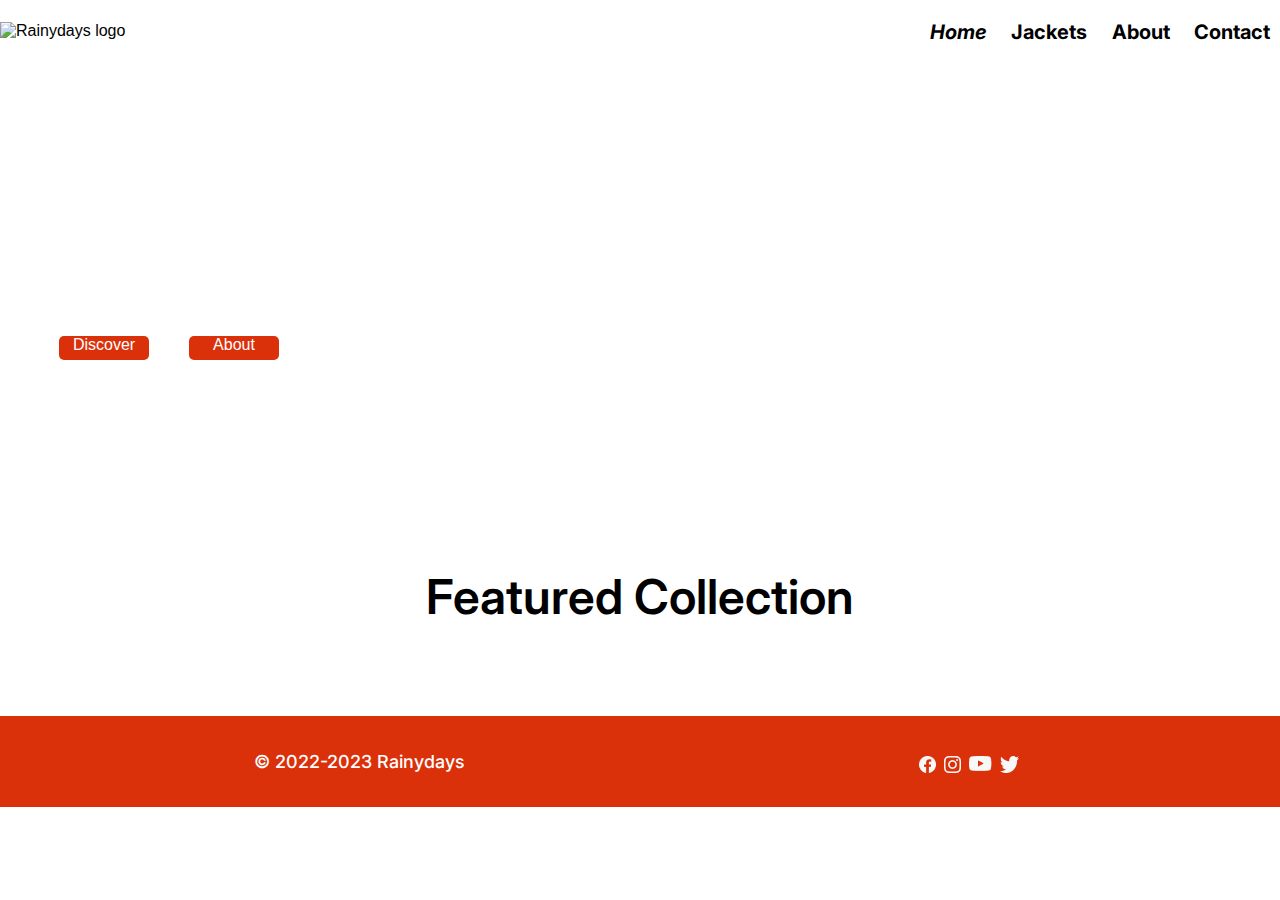
==== index.html @ de35c0a1 "edits" ====
<!DOCTYPE html>
<html lang="en">
<head>
    <meta charset="UTF-8">
    <meta http-equiv="X-UA-Compatible" content="IE=edge">
    <meta name="viewport" content="width=device-width, initial-scale=1.0">
    <meta name="description" content="Home page of rainydays">
    <link rel="stylesheet" href="style.css">
    <link rel="stylesheet" href="desktop.css">
    <link rel="preconnect" href="https://fonts.googleapis.com">
    <link href="https://fonts.googleapis.com/css2?family=Inter:wght@400;700&display=swap" rel="stylesheet">
    <script src="https://kit.fontawesome.com/12c76f5aa4.js" crossorigin="anonymous"></script>
    <title>Home | Rainydays</title>
    <script src="index.js" defer></script>
    <!-- Hotjar Tracking Code for https://phenomenal-dango-32c282.netlify.app/index.html -->
<script>
    (function(h,o,t,j,a,r){
        h.hj=h.hj||function(){(h.hj.q=h.hj.q||[]).push(arguments)};
        h._hjSettings={hjid:3482268,hjsv:6};
        a=o.getElementsByTagName('head')[0];
        r=o.createElement('script');r.async=1;
        r.src=t+h._hjSettings.hjid+j+h._hjSettings.hjsv;
        a.appendChild(r);
    })(window,document,'https://static.hotjar.com/c/hotjar-','.js?sv=');
</script>
</head>
<body>
    <header id="main-header">
        <nav class="desktop">
            <div class="logo-nav-container">
                <a href="index.html"><img src="../images/rainyyy1.png" alt="Rainydays logo"></a>
            </div>
            <div class="menu">
                <ul>
                    <li><a href="../index.html"><em>Home</em></a></li>
                    <li><a href="../Jackets.html">Jackets</a></li>
                    <li><a href="../About.html">About</a></li>
                    <li><a href="../Contact.html">Contact</a></li>
                </ul>
            </div>
        </nav>
        <a href="../index.html"><img src="../images/rainyyy1.png" alt="Rainydays logo" class="logo1"></a>
        <nav id="main-nav">
            <input id="hamburger" type="checkbox">
            <label for="hamburger" class="hamburger"><i class="fa-solid fa-bars"></i></label>
            <ul id="main-list" class="hidden">
                <li><a href="../index.html"><em>Home</em></a></li>
                <li><a href="../Jackets.html">Jackets</a></li>
                <li><a href="../Checkout.html">Cart</a></li>
                <li><a href="../About.html">About</a></li>
                <li><a href="../Contact.html">Contact</a></li>
            </ul>  
        </nav>
    </header>
    <main>
        <section class="showcase">
            <div class="push1">
                <div class="push2"></div>
                <h1>Pushing The Comfort Zone</h1>
                <p>Whatever your preferred outdoor activities are—hiking, fishing, camping, cycling, rock climbing,  or simply a walk,
                rainydays has you covered. No matter the weather, you'll be able to experience the outdoors with the help of our high quality jackets.</p>
                <div class="cta-buttons">
                <div class="push1_button">
                <a href="Jackets.html">Discover</a>
                </div>                <div class="push2_button">
                <a href="About.html">About</a>
                </div>
                </div>
                </div>
            </div>
            <section class="showcase">
            </section>
            <section class="featured-collection">
                <div class="title">
                    <h2>Featured Collection</h2>
                    </div>
                    <div class="spinner spinner-hidden"></div>
                    <div class="grid-container">
                        
                    </div>
                </section> 
        </section>      
    </main>
    <footer class="desktop-footer-sticky">
        <div class="footer-wrapper">
            <p>© 2022-2023 Rainydays</p>
            <div class="icons">
                <a href="https://www.facebook.com/"><img src="./Images/face.png" alt="facebook logo"></a>
                <a href="https://www.instagram.com/"><img src="./Images/insta.png" alt="instagram logo"></a>
                <a href="https://www.youtube.com/"><img src="./Images/youtube.png" alt="youtube logo"></a>
                <a href="https://www.twitter.com/"><img src="./Images/twitter.png" alt="twitter logo"></a>
            </div>
        </div>
    </footer>
---- style.css ----
/*Font(s), Colors, Weight*/
@font-face {
    font-family: 'Inter';
    src: url('https://fonts.googleapis.com/css2?family=Inter&display=swap') 
    format('truetype');
}
 
* {
    padding: 0px;
    margin: 0px;
    text-decoration: none;
    list-style: none;
    box-sizing: border-box;
    font-family: 'Inter', sans-serif;
}
 
 
 
body {
    background-color: #ffffff;
    position: relative;
}
 
/*Header*/
 
header {
    width: 100%;
    height: 62px;
    display: flex;
    justify-content: space-between;
}
 
.logo1 {
    margin-top: 10px;
    margin-left: 20px;
}

.shopping-list {
    margin-top: 10px;
    margin-left: 100px;
    max-height: 40%;
    max-width: 40%;
    display: flex;
    justify-content: center;

}
 
header a {
    color: black;
}
 
 
img {
    max-width: 100%;
    width: auto;
    height: auto;
}
 
.nav-bar {
    float: right;
}
 
.hidden, #hamburger {
    display: none
}
#hamburger:checked ~ #main-list {
    display: block;
}
 
#main-list {
    position: absolute;
    margin: 30px 0px; 
}
 
#main-list li {
    font-size: 21px;
    font-weight: 700;
    margin: 30px 10px;  
    margin-left: 30px;
    padding: 4px;

}
 
 
#main-nav a {
    margin-left: 7px;
    display: flex;
    justify-content: space-between;
    width: 200px;
    
}
 
/* Main */
.push1 {
    background-image: url('./images/background12.jpg');
    background-size: cover;
    background-repeat: no-repeat;
    height: 455px;
    max-width: 1300px;
    margin: auto;
    background-position-x: right;
    background-position-y: bottom;
}
 
 
.push1 h1 {
    color: white;
    font-size: 24px;
    margin-top: 100px;
    margin-left: 60px;
    margin-bottom: 15px;
 
}
 
.push1 p {
    color: white;
    font-size: 14px;
    margin-left: 60px;
    text-align: left;
}
 
.push1 a {
    color: white;
}
 
.push2 {
    display: flex;
    justify-content: space-around;
}

.cta-buttons {
    width: 300px;
    height: 200px;
    display: flex;
    justify-content: space-around;
    margin-left: 39px;
    margin-top: 20px;
}

.push2_button {
    background-color: #DA310B;
    color: white;
    border-radius: 5px;
    width: 90px;
    height: 24px;
    cursor: pointer;
    text-decoration: none;
    text-align: center;
    margin-right: 40px;
    
}
 
.push1_button {
    border: none;
    width: 90px;
    height: 24px;
    background-color: #DA310B;
    color: white;
    border-radius: 5px;
    cursor: pointer;
    text-decoration: none;
    text-align: center;
}
/* Featured Collection */
 
.title {
    margin: auto;
    font-size: 19px;
    text-align: center;
    margin-top: 20px;
    margin-bottom: 20px;
}

.jackethome-img {
    max-height: 200px;
}

 
 
 
@media (min-width: 1px) and (max-width: 767px) {
    
    
    
    #main-list {
        position: fixed;
        top: 0;
        left: 0;
        right: 0;
        bottom: 0;
        font-size: 24px;
        margin: 0px 0px; 
        background-color: #F8F8F8;
        background-image: url('./images/ww.png');
        background-size: 150px;
        background-repeat: no-repeat;
        background-position: right;
        overflow: hidden;
        overflow-x: hidden;
    }
    
    label.hamburger {
      position: absolute;
      top: 2px;
      right: 10px;
      width: 50px;
      height: 50px;
      display: flex;
      justify-content: center;
      align-items: center;
      z-index: 1;
    }
        
    label.hamburger {
    background-image: url('hamburger-icon.png');
    background-repeat: no-repeat;
    background-position: center;
    cursor: pointer;
    }
 
    .desktop {
        display: none;
    }
 
    .grid-container {
        display: grid;
        grid-template-columns: repeat(3, 1fr);
        grid-gap: 20px;
        margin-bottom: 40px; 
 
    }
}
 
.jacket-box, p {
    align-items: center;
    text-align: center;
    font-weight: 500;
}
 
/* List of Jackets */
 
.container {
    margin: auto;
}
 
.container h2 {
    font-weight: 700;
    margin-bottom: 7px;
    font-size: 18px;
    margin-top: 12px;
    float: left;
 
}
 
.container p {
    font-weight: 600;
    font-size: 18px;
    font-style: bold;
    margin-top: 10px;
}
 
.jacket-img {
    /* background-color: rgba(154, 154, 154, 0.34); */
    width: 310px;
    height: 208px;
    display: flex;
    justify-content: center;
    margin: auto;
    margin-top: 20px;
}
 
 
.img1 {
    width: 171px;
    height: 208px;
    margin: auto;
    display: flex;
    align-items: center;
}
 
.jacket1-p p {
    width: 310px;
    display: flex;
    justify-content: left;
 
}
 
.jacket1-p  {
    width: 310px;
    margin-bottom: 40px;
    margin: auto;
    margin-bottom: 40px;
}
 
.cart  {
    width: 111px;
    height: 28px;
    background-color: #DA310B;
    border-radius: 5px;
    border-radius: none;
    border-style: none;
    cursor: pointer;
    float: right;
    text-align: center;
}

.cart:active {
    background-color: #259D1B;
}

.cart a { 
    color: white;
    font-style: normal;
    font-weight: 400;
    font-size: 12px;
    text-align: center;
}
 
.sizes-box {
    width: 111px;
    border-radius: 5px;
    margin-top: 5px;
    float: right;
}
 
.h2btn {
    max-width: 150px;
    margin: auto;
    
}
 
.cart {
    margin-top: 10px;
    float: right;
}

.btns {
    display: flex;
    flex-direction: column;
}

.content-c {
    margin-right: 100px
}
 
 
/* Footer */
.footer-wrapper {
    background-color: #DA310B;
    color: white;
    padding: 30px;
    display: flex;
    justify-content: space-between;
    margin: auto;
    margin-top: 0px;
}
 
.icons {
    display: inline-block;
    width: 115px;
    display: flex;
    justify-content: space-evenly;
    margin-top: 10px;
    margin-left: auto;
    margin-right: auto;
}
 
.footer-wrapper p{
    margin: auto;
    color: white;
    font-size: 18px;
}

.fa-brands {
    color: white;
    font-size: 18px;
    float: right;
    margin-bottom: 2px;
}

.desktop-full-body-height {
    min-height: 100vh;
    display: flex;
    flex-direction: column;
}

.desktop-footer-sticky {
    margin-top: auto;
}
 
/* Product styling */
 
.jacket-container {
    height: 276px;
    width: 330px;
    margin: auto;
    margin-top: 50px;
}
 
.jacket-container img {
    width: 190px;
    height: 250px;
    margin-top: 10px;
    margin-left: 65px;
}
 
.product-title {
    width: 330px;
    margin: auto;
    font-style: normal;
    font-weight: 700;
    font-size: 14px;
    margin-top: 9px;
}
 
.add-price-wrapper {
    width: 330px;
    margin: auto;
    display: flex;
    justify-content: left;
    margin-top: 9px;
    display: inline;
}
 
.cart-product {
    width: 111px;
    height: 28px;
    background-color: #DA310B;
    border-radius: 5px;
    border-radius: none;
    border-style: none;
    cursor: pointer;
    text-align: center;
}

.cart-product a{
    margin-top: 20px;
    color: white;
    font-style: normal;
    font-weight: 400;
    font-size: 12px;
}
 
.desc-wrapper p  {
    width: 330px;
    margin: auto;
    text-align: left;
    font-style: normal;
    font-weight: 600;
    font-size: 18px;
    margin-top: 14px;
}
 
.p-wrapper p {
    width: 330px;
    margin: auto;
    text-align: left;
    font-style: normal;
    font-weight: 500;
    font-size: 16px;
    margin-top: 15px;
}
 
 
.fa-sharp {
    font-size: 30px;
    margin-left: 30px;
    text-decoration: none;
    color: black;
}
/* Shopping Cart */
.cart-wrapper {
    width: 330px;
    height: 267px;
    margin: auto;
}
 
.cart-wrapper h1 {
    font-weight: 700;
    font-size: 18px;
    margin: 10px 0px;
    margin-left: 20px;
    margin-right: 81px;
}


 
.cart-wrapper p {
    font-weight: 700;
    font-size: 12px;
    text-align: right;
    margin-left: 10px;
    
}
 
.frame {
    background-color: rgba(154, 154, 154, 0.34);
    width: 75px;
    height: 56px;
    display: flex;
    align-items: center;
    justify-content: center;
    margin-left: 10px;
}
 
.frames {
    width: 317px;
    height: 56px;
    display: flex;
    align-items: center;
    margin-top: 12px;
 
}
 
.jacket-cart {
    max-width:100%;
    max-height:100%;
 
}
 
.date-wrapper {
    width: 330px;
    height: 68px;
    margin: auto;
    margin-top: 20px;
    text-align: left;
}
 
.date-wrapper h1{
    font-size: 18px;
    margin-left: 20px;
    margin-top: 7px;
}
 
.date-wrapper p {
    text-align: left;
    margin-left: 20px;
    margin-top: 6px;
    font-weight: 500;
}
 
.checkout-wrapper {
    width: 330px;
    height: 455px;
    margin: auto;
    margin-top: 0px;
}

.checkout-wrapper h1 {
    margin-left: 22px;
    margin-bottom: 30px;
    margin-top: 20px;
    
}

.product-price {
    width: 178px;
    display: flex;
    justify-content: space-between;
    margin-left: 22px;
}

.shipping-price {
    width: 178px;
    display: flex;
    justify-content: space-between;
    margin-left: 22px;
    margin-top: 12px;
}

.line {
    margin: 12px 15px;
    border-bottom: 1px solid black;
    display: block;
    width: 233px;
    
}

.total-price {
    width: 178px;
    display: flex;
    justify-content: space-between;
    margin-top: 12px;
    margin-left: 22px;
}

.total-price p {
    font-weight: 700;
}

#creditdebit {
    margin-top: 64px;
    margin-left: 20px;
}

#paypalvipps {
    margin-top: 20px;
    margin-left: 20px;
}

.cards {
    margin-top: 10px;
    margin-left: 22px;
}

.cards1 {
    margin-top: 10px;
    margin-left: 22px;
}

.checkout-btn {
    background-color: #DA310B;
    width: 199px;
    height: 43px;
    border-radius: 15px;
    border: none;
    margin-left: 20px;
    margin-top: 20px;
    padding-top: 10px;
    text-align: center;
}

.checkout-btn a {
    color: white;
}
/* About */
.showcase3 {
    text-align: center;
}

.showcase3 .img-container  {
    background-image: url("images/image\ 7.png");
    background-position: center;
    min-height: 400px;
    width: 100%;
}

.showcase3-h1 {
    color: white;
    font-size: 28px;
    bottom: 0;
    padding-top: 350px; 
    width: 100%;
}

.story_box {
    margin-top: 60px;
    text-align: center;
    margin-bottom: 90px;
}

.story_box h1 {
    font-size: 34px;
    margin-bottom: 30px;
}

.story_box p {
    font-weight: bold;
    max-width: 95%;
    font-size: 12px;
    margin-left: auto;
    margin-right: auto;
}

/* Contact Page */
.contact-hero {
    background-color: #DA310B;
    color: white;
    display: flex;
    justify-content: space-between;
    align-items: center;
    max-height: 100%;
    max-width: 100%;

    
}

.contact-text {
    padding-top: 55px;
    padding-bottom: 35px;
    padding-left: .5em;
    margin: 5px;
}

.contact-image-container {
    background-image: url('/images/contact.png');
    background-repeat: no-repeat;
    width: 398px;
    height: 507px;
    
}
.contact-text p {
    text-align: left;
}

.contact-text h1 {
    font-size: 35px;
    margin-bottom: 15px;
}

.contact-text h2 {
    font-size: 20px;
    margin-top: 15px;
    margin-bottom: 10px;
}

.contact-info {
    margin-bottom: 10px;
}

.contact-form {
    text-align: center;
    margin-top: 50px;
    margin-bottom: 80px;
    padding: 10px;
}

.contact-form h1 {
    margin-bottom: 15px;
}

.contact-form input[type=text],
.contact-form textarea {
    background-color: #9C9B9B;
    color: white;
    margin-bottom: 10px;
    width: 100%;
    padding: 12px 20px;
    margin: 8px 0;
    display: inline-block;
    border: none;
    border-radius: 8px;
    box-sizing: border-box;
}

.contact-form input[type=text]::placeholder,
.contact-form textarea::placeholder {
    color: white;
    font-weight: bold;
}

.contact-form textarea {
    height: 150px;
}

.contact-form input.default-button{
    width: 100%;
    padding-top: 10px;
    padding-bottom: 10px;
}

.contact-submit-button {
    border: none;
    width: 248px;
    height: 40px;
    background-color: #DA310B;
    color: white;
    border-radius: 5px;
    float: left;
    font-size: 20px;
}

/* Checkout success */
.checkout-success-section {
    width: 90%;
    margin-bottom: 250px;
    margin-left: auto;
    margin-right: auto;
  }

  .checkout-success-thank-you {
    text-align: center;
}

.checkout-success-order-id {
    background-color: #BFBFBE;
    padding: 20px 30px 20px 30px;
    border-radius: 15px;
    margin-top: 10px;
    margin-bottom: 40px;
    max-width: 500px;
    margin-left: auto;
    margin-right: auto;
}

.checkout-success-text {
    margin-top: 15px;
    margin-bottom: 15px;
}

.checkout-success-order-summary {
    display: grid;
    grid-template-columns: repeat(2, 1fr);
    row-gap: 20px;
    justify-content: center;
}

.checkout-success-order-summary p, .checkout-success-item p:first-child {
    text-align: left;
    font-size: 13px;
}

.checkout-success-item:first-child {
  grid-column: 1 / -1;
}

.checkout-success-item p:nth-child(2) {
    margin-top: 5px;
}

.checkout-success-item .frame {
    margin-left: 0;
}

.frames p.cart-text {
    margin-left: 5px;
}

.checkout-success-grand-total {
    margin-top: 25px;
    margin-bottom: 65px;
    display: flex;
}

.checkout-success-grand-total p {
    font-weight: bold;
    font-style: italic;
}

.checkout-success-grand-total p:nth-child(2) {
    text-indent: 2.5em;
    margin-top: 0;
}

.checkout-success-continue-btn {
    border: none;
    background-color: #DA310B;
    color: white;
    border-radius: 5px;
    padding: 10px 20px 10px 20px;
    font-size: 18px;
}

.contact-form {
    display: flex;
    flex-direction: column;
    align-items: center;
  }
  .double-input {
    display: flex;
    justify-content: space-between;
    width: 100%;
    margin-bottom: 1rem;
  }
  .double-input label,
  .contact-form label {
    width: 45%;
    text-align: right;
    padding-right: 1rem;
  }
  .double-input input,
  .contact-form textarea {
    width: 50%;
  }
  @media only screen and (max-width: 3000px) {
    .double-input {
      flex-direction: column;
    }
    .double-input label,
    .contact-form label {
      width: 100%;
      text-align: left;
      padding: 0;
      margin-bottom: 0.5rem;
    }
    .double-input input,
    .contact-form textarea {
      width: 100%;
    }
  }

  .contact-form label {
    float: left;
  }
---- desktop.css ----
.spinner {
    border: 16px solid #f3f3f3;
    border-top: 16px solid #3498db;
    border-radius: 50%;
    width: 120px;
    height: 120px;
    animation: spin 2s linear infinite;
    margin: auto;
    display: none;
    
  }
  
  .spinner-visible {
    display: block;
  }
  
  @keyframes spin {
    0% { transform: rotate(0deg); }
    100% { transform: rotate(360deg); }
  }

@media (min-width: 768px) {
    .desktop-full-body-height {
        min-height: 100vh;
        display: flex;
        flex-direction: column;
    }
    
    
    .desktop-footer-sticky {
        margin-top: auto;
    }
    
    .logo-nav-container {
        margin-top: auto;
        margin-bottom: auto;
    }

    .hidden-on-mobile {
        display: inherit;
    }

    .shopping-list {
        display: none;
    }

    #main-nav {
        display: none;
    }

    body {
        max-width: 1300px;
        margin-left: auto;
        margin-right: auto;
        max-height: 100%;
    }

    .logo1 {
        display: none;
        margin-top: 10px;
        margin-left: 20px;
    }

     .fa-solid, .fas, .hamburger {
        display: none;
    }

    .desktop {
        width: 100%;
        height: 62px;
        display: flex;
        justify-content: space-between;
    }

    .contact-image-container {
        width: 385px;
        height: 507px;
      }

    .menu li {
        display: inline-block;
        padding: 20px 10px;
        font-weight: 700;
        font-size: 20px;
    }

    /* Home */
    .push1 h1,
    .title h2 {
        font-size: 48px;
        font-weight: 600;
    }
    
    .push1 p {
        max-width: 574px;
        font-size: 16px;
    }

    .title h2 {
        margin: 50px 0 50px 0;
    }

    .jacket-box h3 {
        font-size: 28px;
        font-weight: 500;
    }
    
    .grid-container {
        display: grid;
        grid-template-columns: repeat(3, 1fr); 
        grid-gap: 30px;
        margin-bottom: 40px;
    }

    /* Jackets */
    .container {
        margin: inherit;
        display: grid;
        grid-template-columns: repeat(2, 1fr);
    }

    .jacket-text {
        display: inline;
        text-align: left;
    }

    /* About */
    .showcase3 .img-container {
        min-height: 444px;
    }

    .showcase3-h1 {
        font-size: 60px;
    }

    .story_box br {
        display: none;
    }

    .story_box h1 {
        font-size: 48px;
    }

    .story_box p {
        max-width: 769px;
        font-size: 20px;
        text-align: left;
    }

    /* Product stylng */
    .product-title, .add-price-wrapper, .desc-wrapper p, .p-wrapper p {
        width: 100%;
    }

    .fa-sharp {
        font-size: 30px;
        margin-left: 30px;
        text-decoration: none;
        color: black;
    }

    .jacket-product {
        margin-top: 45px;
        display: grid;
        grid-template-columns: auto auto;
        column-gap: 50px;
        justify-content: center;
    }

    .jacket-body {
        height: 100%;
        width: 100%;
    }

    .jacket-container {
        width: 640px;
        height: 472px;
        text-align: center;
        margin: 0;
    }

    .jacket-container img {
        width: 260px;
        height: 100%;
        display: flex;
        justify-content: center;
    }

    .jacket-container, 
    .product-title {
        margin-top: 0;
    }

    .product-title h1, .add-price-wrapper h2 {
        font-size: 20px;
        text-align: left;
        margin-bottom: 10px
    }

    .desc-wrapper p {
        margin-top: 30px;
        margin-bottom: 15px;
        font-size: 18px;
        font-style: bold;
    }

    .p-wrapper p {
        font-size: 16px;
    }

    .add-price-wrapper {
        margin-top: 30px;
        display: grid;
        grid-template-rows: auto auto;
    }

    .add-price-wrapper button {
        order: 1;
    }

    /* Shopping cart */
    .checkout-section {
        display: grid;
        grid-template-columns: repeat(2, 1fr);
        grid-template-rows: 500px;
        margin-top: 90px;
        }

    .frames {
        width: inherit;
        height: inherit;
    }

    .cart-wrapper, .date-wrapper {
        width: 530px;
    }

    .cart-wrapper h1 {
        font-size: 24px;
    }

    .cart-wrapper p  {
        text-align: right;
        font-size: 16px;
        font-weight: bold;
    }

    .cart:focus {
        background-color: #259D1B;
    }

    .date-wrapper {
        margin-top: 80px;
        height: 106px;
    }

    .date-wrapper h1 {
        font-size: 24px;
    }

    /* Contact */
  .contact-text h1 {
    font-size: 50px;
    }

    .contact-text h2 {
    font-size: 25px;
  }

  .double-input {
    display: grid;
    grid-template-columns: auto auto;
    column-gap: 15px;
  }

  .contact-form {
    width: 700px;
    margin-left: auto;
    margin-right: auto;
  }

  .contact-form h1 {
    font-size: 32px;
  }

  .contact-form input.default-button {
    width: 35%;
    float: left;
  }

  .contact-form input[type=text],
  .contact-form textarea,
  .contact-form input.default-button {
    font-size: 16px;
  }

  .contact-form input[type=text]::placeholder {
    text-align: center; 
  }

  /* Checkout success */
  .checkout-success-thank-you h1 {
    font-size: 35px;
  }

  .checkout-success-order-summary {
    grid-template-columns: auto auto auto;
    column-gap: 50px;
    row-gap: 0;
    grid-template-rows: 110px 115px 100%;
}

  .checkout-success-item.mb-5{
    margin-bottom: 0;
  }

  .checkout-success-item p:first-child {
        font-size: 18px;
    }

    .checkout-success-grand-total p {
        font-size: 18px;
    }

  .checkout-success-item:first-child {
      order: 3;
      grid-column: inherit;
  }
  
  .checkout-success-item:nth-child(2){
    order: 1;
  }

  .checkout-success-item:nth-child(3){
    order: 2;
  }

  .checkout-success-item:nth-child(4){
    order: 5;
  }

  .checkout-success-item:nth-child(5){
    order: 6;
  }

  .checkout-success-grand-total {
    display: flex;
  }


}

@media (min-width: 1024px) {
    /* Jackets */
    .container {
        margin: inherit;
        display: grid;
        grid-template-columns: repeat(3, 1fr);
    }

    /* Product stylng */
    .jacket-product {
        column-gap: 75px;
    }
    .jacket-container {
        width: 500px;
        height: 372px;
    }

    .jacket-container img {
        width: 306px;
        height: 100%;
        margin: 0;
    }
}


@media (min-width: 1440px) {
    /* Jackets */
    .container {
        margin: inherit;
        display: grid;
    }

    /* Product stylng */
    .jacket-product {
        column-gap: 100px;
    }

    .jacket-container {
        width: 540px;
        height: 100%;
    }

    .jacket-container img {
        width: 336px;
        height: 100%;
        margin: 0;
    }

    /* Contact */
  .contact-hero {
    display: grid;
    grid-template-columns: auto auto;
  }

  .contact-text {
    margin-left: 10em;
    margin-top: 80px;
  }

  .contact-image-container {
    display: inherit;
    position: relative;
    justify-content: right;
  }

  
}
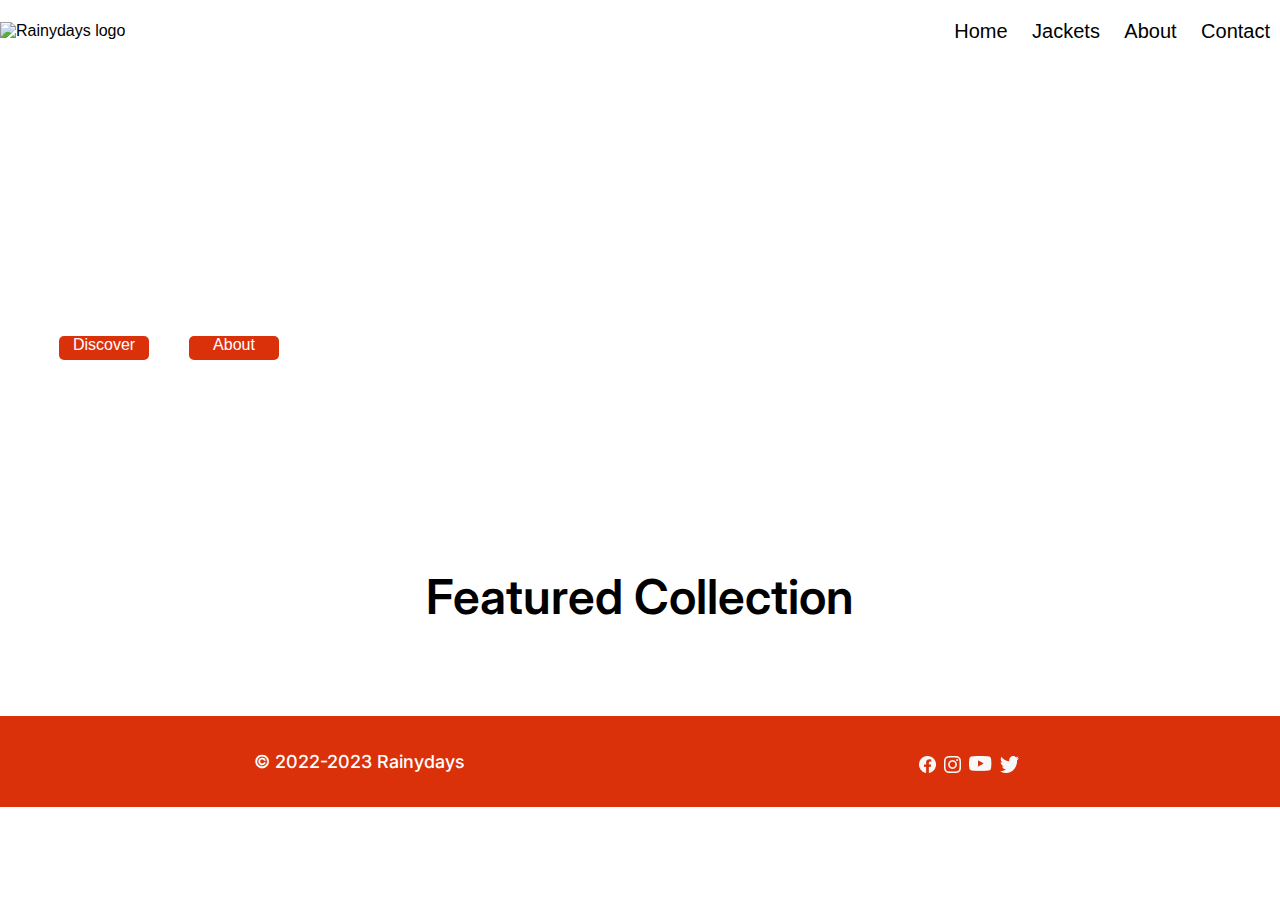
==== commit 064e6b1f: "edits" ====
--- a/index.html
+++ b/index.html
@@ -8,10 +8,12 @@
     <link rel="stylesheet" href="style.css">
     <link rel="stylesheet" href="desktop.css">
     <link rel="preconnect" href="https://fonts.googleapis.com">
+    <link rel="stylesheet" href="https://cdn.jsdelivr.net/npm/bootstrap-icons@1.10.2/font/bootstrap-icons.css" integrity="sha384-b6lVK+yci+bfDmaY1u0zE8YYJt0TZxLEAFyYSLHId4xoVvsrQu3INevFKo+Xir8e" crossorigin="anonymous">
     <link href="https://fonts.googleapis.com/css2?family=Inter:wght@400;700&display=swap" rel="stylesheet">
     <script src="https://kit.fontawesome.com/12c76f5aa4.js" crossorigin="anonymous"></script>
     <title>Home | Rainydays</title>
     <script src="index.js" defer></script>
+    <script src="toggle.js" defer></script>
     <!-- Hotjar Tracking Code for https://phenomenal-dango-32c282.netlify.app/index.html -->
 <script>
     (function(h,o,t,j,a,r){
@@ -25,21 +27,22 @@
 </script>
 </head>
 <body>
-    <header id="main-header">
+    <header class="main-header">
         <nav class="desktop">
             <div class="logo-nav-container">
-                <a href="index.html"><img src="../images/rainyyy1.png" alt="Rainydays logo"></a>
             </div>
             <div class="menu">
                 <ul>
-                    <li><a href="../index.html"><em>Home</em></a></li>
+                    <li><a href="../index.html">Home</a></li>
                     <li><a href="../Jackets.html">Jackets</a></li>
                     <li><a href="../About.html">About</a></li>
                     <li><a href="../Contact.html">Contact</a></li>
+                    <i class="bi bi-moon-stars-fill" id="toggleDark"></i>
                 </ul>
             </div>
         </nav>
         <a href="../index.html"><img src="../images/rainyyy1.png" alt="Rainydays logo" class="logo1"></a>
+        <i class="bi2" class="toggleDark1"></i>
         <nav id="main-nav">
             <input id="hamburger" type="checkbox">
             <label for="hamburger" class="hamburger"><i class="fa-solid fa-bars"></i></label>
--- a/style.css
+++ b/style.css
@@ -35,6 +35,33 @@
     margin-left: 20px;
 }
 
+.search {
+    background-color: white;
+    border: 1px solid black;
+    color: black;
+    border-radius: 13px;
+    height: 25px;
+    width: 250px;
+}
+
+.search::placeholder {
+    color: black;
+    padding-left: 10px;
+    font-size: 13px;
+}
+
+.search-wrapper{
+    display: flex;
+    justify-content: space-around;
+    margin-top: 15px;
+}
+
+.search-icon {
+    border: none;
+    font-size: 18px;
+    display: inline;
+}
+
 .shopping-list {
     margin-top: 10px;
     margin-left: 100px;
@@ -80,7 +107,6 @@
     padding: 4px;
 
 }
- 
  
 #main-nav a {
     margin-left: 7px;
@@ -216,6 +242,39 @@
     background-repeat: no-repeat;
     background-position: center;
     cursor: pointer;
+    color: black;
+    }
+
+    .search-wrapper1 {
+    display: flex;
+    justify-content: space-around;
+    margin-top: 15px;
+    }
+
+    .search-wrapper {
+        display: none;
+    }
+
+    .bi2 {
+        display: flex;
+        align-items: center;
+        font-size: 20px;
+        cursor: pointer;
+    }
+
+    .search1 {
+        background-color: white;
+        border: 1px solid black;
+        color: black;
+        border-radius: 13px;
+        height: 25px;
+        width: 140px;
+    }
+
+    .search1::placeholder {
+        color: black;
+        padding-left: 10px;
+        font-size: 13px;
     }
  
     .desktop {
@@ -882,5 +941,8 @@
   .contact-form label {
     float: left;
   }
+
   
-
+  
+  
+
--- a/desktop.css
+++ b/desktop.css
@@ -48,6 +48,15 @@
         display: none;
     }
 
+    .bi {
+        font-size: 20px;
+        cursor: pointer;
+    }
+
+    .bi2 {
+        display: none;
+    }
+
     body {
         max-width: 1300px;
         margin-left: auto;
@@ -61,7 +70,7 @@
         margin-left: 20px;
     }
 
-     .fa-solid, .fas, .hamburger {
+     .fa-bars, .fas, .hamburger {
         display: none;
     }
 
@@ -80,8 +89,11 @@
     .menu li {
         display: inline-block;
         padding: 20px 10px;
-        font-weight: 700;
         font-size: 20px;
+    }
+
+    .menu ul li a:hover {
+        border-bottom: 1px solid black;
     }
 
     /* Home */
@@ -346,7 +358,9 @@
   .checkout-success-grand-total {
     display: flex;
   }
-
+  .search-wrapper1 {
+    display: none;
+}
 
 }
 
@@ -372,7 +386,13 @@
         height: 100%;
         margin: 0;
     }
-}
+
+    .search-wrapper1 {
+        display: none;
+    }
+}
+
+
 
 
 @media (min-width: 1440px) {
@@ -415,6 +435,9 @@
     justify-content: right;
   }
 
-  
-}
-
+  .search-wrapper1 {
+    display: none;
+}
+}
+
+
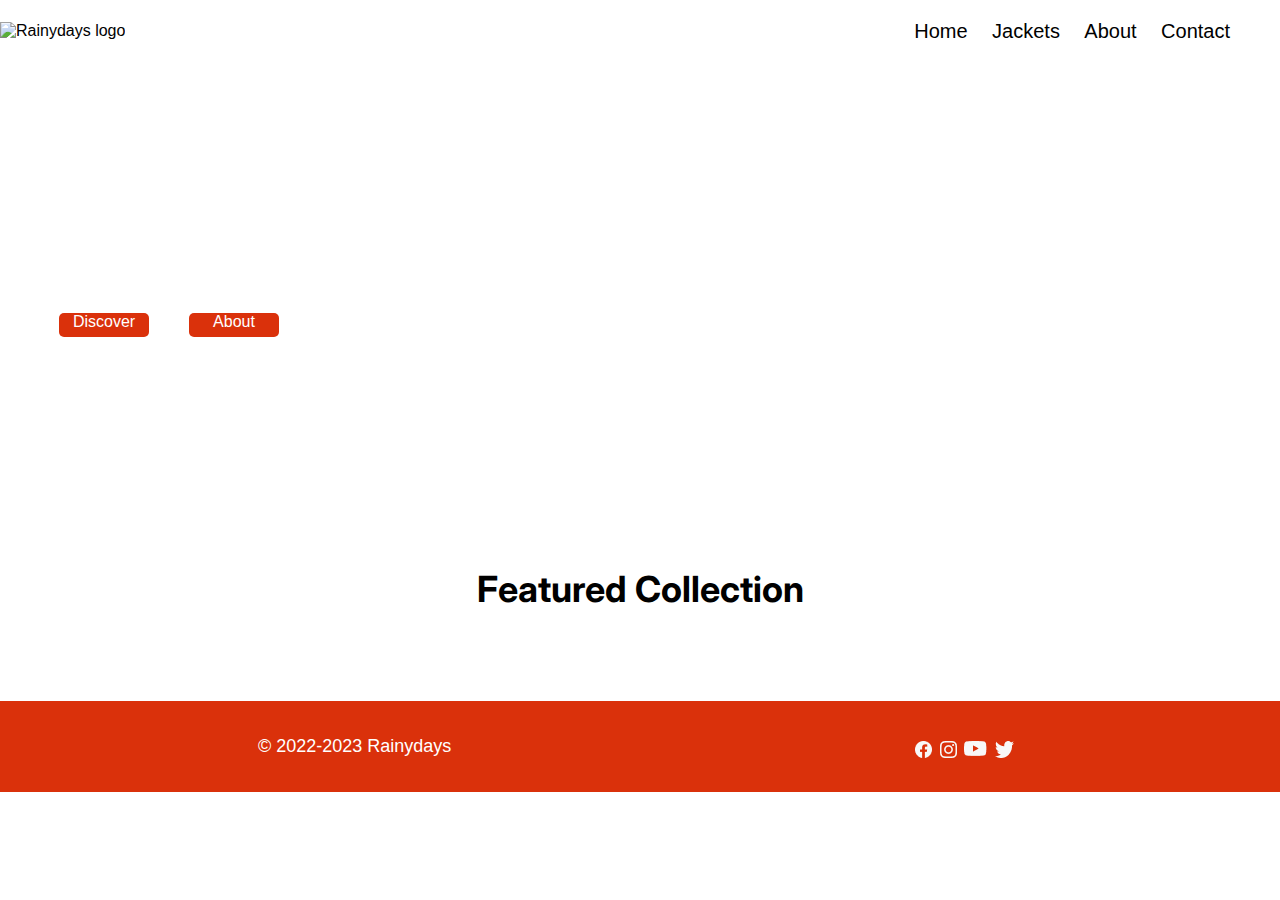
==== commit f06705e3: "edits" ====
--- a/index.html
+++ b/index.html
@@ -37,12 +37,15 @@
                     <li><a href="../Jackets.html">Jackets</a></li>
                     <li><a href="../About.html">About</a></li>
                     <li><a href="../Contact.html">Contact</a></li>
-                    <i class="bi bi-moon-stars-fill" id="toggleDark"></i>
+                    <a href="Checkout.html"><i class="bi bi-cart-fill"></i></a>
+                    <i class="bi bi-moon-stars-fill toggleDark"></i>
                 </ul>
             </div>
         </nav>
-        <a href="../index.html"><img src="../images/rainyyy1.png" alt="Rainydays logo" class="logo1"></a>
-        <i class="bi2" class="toggleDark1"></i>
+        <span class="logo1">
+        <a href="../index.html"><img src="../images/rainyyy1.png" alt="Rainydays logo"></a>
+        </span>
+        <span class="hide-mobile"><i class="bi bi-moon-stars-fill toggleDark"></i></span>
         <nav id="main-nav">
             <input id="hamburger" type="checkbox">
             <label for="hamburger" class="hamburger"><i class="fa-solid fa-bars"></i></label>
--- a/style.css
+++ b/style.css
@@ -29,11 +29,6 @@
     display: flex;
     justify-content: space-between;
 }
- 
-.logo1 {
-    margin-top: 10px;
-    margin-left: 20px;
-}
 
 .search {
     background-color: white;
@@ -191,22 +186,88 @@
  
 .title {
     margin: auto;
-    font-size: 19px;
     text-align: center;
     margin-top: 20px;
     margin-bottom: 20px;
 }
 
-.jackethome-img {
-    max-height: 200px;
-}
+.jacket-box {
+    border: 1px solid #ccc;
+    border-radius: 10px;
+    box-shadow: 0 2px 4px rgba(0, 0, 0, 0.1);
+    overflow: hidden;
+    background-color: white;
+    padding: 5px 1px;
+    height: 380px;
+}
+
+.jacket-box p, h3 {
+    color: black;
+}
+
+.jacket-box:hover {
+    transform: scale(1.1);
+    transition: transform 0.3s ease;
+}
+
+.jacket-img {
+    border: 1px solid #ccc;
+    border-radius: 10px;
+    box-shadow: 0 2px 4px rgba(0, 0, 0, 0.1);
+    overflow: hidden;
+    align-items: center;
+    background-color: white;
+    padding: 0px 10px;
+}
+
+.jacket-container {
+    border: 1px solid #ccc;
+    background-color: white;
+    border-radius: 10px;
+    box-shadow: 0 2px 4px rgba(0, 0, 0, 0.1);
+}
+
+.product-title h1, .add-price-wrapper h2 {
+    text-align: left;
+}
+
+.product-title h1 {
+    padding-top: 10px;
+}
+
+.add-price-wrapper h2 {
+    font-size: 20px;
+    margin-top: 20px;
+}
+
+.add-price-wrapper {
+    gap: 10px;
+}
+
+
+
+a {
+    color: inherit;
+  }
+
+  .jacket-img img {
+    background-color: transparent;
+  }
+
+  .cardContent {
+    text-align: center;
+  }
+
+  .cardP {
+    overflow: hidden;
+    text-overflow: ellipsis;
+  }
+  
 
  
  
  
 @media (min-width: 1px) and (max-width: 767px) {
-    
-    
     
     #main-list {
         position: fixed;
@@ -227,7 +288,7 @@
     
     label.hamburger {
       position: absolute;
-      top: 2px;
+      top: 7px;
       right: 10px;
       width: 50px;
       height: 50px;
@@ -247,19 +308,12 @@
 
     .search-wrapper1 {
     display: flex;
-    justify-content: space-around;
+    margin-right: 50px;
     margin-top: 15px;
     }
 
     .search-wrapper {
         display: none;
-    }
-
-    .bi2 {
-        display: flex;
-        align-items: center;
-        font-size: 20px;
-        cursor: pointer;
     }
 
     .search1 {
@@ -268,13 +322,22 @@
         color: black;
         border-radius: 13px;
         height: 25px;
-        width: 140px;
+        width: 100px;
     }
 
     .search1::placeholder {
         color: black;
-        padding-left: 10px;
-        font-size: 13px;
+        padding-left: 5px;
+        font-size: 11px;
+    }
+
+    .hide-mobile {
+        font-size: 20px;
+        display: flex;
+        justify-content: space-around;
+        align-items: center;
+        font-size: 20px;
+        cursor: pointer;
     }
  
     .desktop {
@@ -286,15 +349,47 @@
         grid-template-columns: repeat(3, 1fr);
         grid-gap: 20px;
         margin-bottom: 40px; 
- 
-    }
-}
- 
-.jacket-box, p {
-    align-items: center;
-    text-align: center;
-    font-weight: 500;
-}
+        padding: 0px 5px;
+        align-content: stretch;
+        height: 100%;
+ 
+    }
+
+
+    .logo1 {
+        margin-top: 5px;
+        margin-left: 10px;
+        display: flex;
+        align-items: center;
+    }
+}
+
+.jacket-box h3 {
+    font-size: 13px;
+    text-align: center;
+    padding: 5px;
+}
+ 
+.jacket-box p {
+    font-size: 13px;
+    text-align: center;
+}
+
+.jackethome-img {
+    display: block;
+    margin: auto;
+    padding: 5px;
+    height: auto;
+    object-fit: cover;
+    max-width: 100%;
+    padding: 5px;
+
+}
+.title {
+ font-size: 16px;   
+}
+
+
  
 /* List of Jackets */
  
@@ -319,7 +414,6 @@
 }
  
 .jacket-img {
-    /* background-color: rgba(154, 154, 154, 0.34); */
     width: 310px;
     height: 208px;
     display: flex;
@@ -327,11 +421,15 @@
     margin: auto;
     margin-top: 20px;
 }
+
+.jacket-img:hover {
+    transform: scale(1.1);
+    transition: transform 0.3s ease;
+}
  
  
 .img1 {
-    width: 171px;
-    height: 208px;
+    width: 150px;
     margin: auto;
     display: flex;
     align-items: center;
@@ -399,7 +497,7 @@
 }
 
 .content-c {
-    margin-right: 100px
+    margin-right: 120px;
 }
  
  
@@ -457,10 +555,12 @@
 }
  
 .jacket-container img {
-    width: 190px;
-    height: 250px;
-    margin-top: 10px;
-    margin-left: 65px;
+    max-height: 100%;
+    margin: auto;
+    display: flex;
+    align-items: center;
+    height: 100%;
+    padding: 20px;
 }
  
 .product-title {
@@ -475,10 +575,8 @@
 .add-price-wrapper {
     width: 330px;
     margin: auto;
-    display: flex;
     justify-content: left;
     margin-top: 9px;
-    display: inline;
 }
  
 .cart-product {
@@ -518,6 +616,7 @@
     font-weight: 500;
     font-size: 16px;
     margin-top: 15px;
+    margin-bottom: 20px;
 }
  
  
@@ -840,6 +939,7 @@
     max-width: 500px;
     margin-left: auto;
     margin-right: auto;
+    color: black;
 }
 
 .checkout-success-text {
@@ -943,6 +1043,8 @@
   }
 
   
+
   
   
-
+  
+
--- a/desktop.css
+++ b/desktop.css
@@ -19,13 +19,19 @@
     100% { transform: rotate(360deg); }
   }
 
-@media (min-width: 768px) {
+@media (min-width: 751px) {
     .desktop-full-body-height {
         min-height: 100vh;
         display: flex;
         flex-direction: column;
     }
-    
+        .bi2 {
+        font-size: 20px;
+        display: flex;
+        align-items: center;
+        font-size: 20px;
+        cursor: pointer;
+    }
     
     .desktop-footer-sticky {
         margin-top: auto;
@@ -51,10 +57,7 @@
     .bi {
         font-size: 20px;
         cursor: pointer;
-    }
-
-    .bi2 {
-        display: none;
+        padding: 5px 10px;
     }
 
     body {
@@ -92,15 +95,15 @@
         font-size: 20px;
     }
 
-    .menu ul li a:hover {
+    .menu ul li a:hover, .bi:hover {
         border-bottom: 1px solid black;
     }
+
 
     /* Home */
     .push1 h1,
     .title h2 {
-        font-size: 48px;
-        font-weight: 600;
+        font-size: 36px;
     }
     
     .push1 p {
@@ -110,11 +113,6 @@
 
     .title h2 {
         margin: 50px 0 50px 0;
-    }
-
-    .jacket-box h3 {
-        font-size: 28px;
-        font-weight: 500;
     }
     
     .grid-container {
@@ -122,6 +120,23 @@
         grid-template-columns: repeat(3, 1fr); 
         grid-gap: 30px;
         margin-bottom: 40px;
+    }
+
+    .jackethome-img {
+        width: 60%;
+        padding: 5px;
+      }
+
+      .jacket-box h3 {
+        font-size: 16px;
+        text-align: center;
+        padding: 5px;
+    }
+     
+    .jacket-box p {
+        font-size: 16px;
+        text-align: center;
+        padding: 5px;
     }
 
     /* Jackets */
@@ -192,21 +207,14 @@
     }
 
     .jacket-container img {
-        width: 260px;
-        height: 100%;
         display: flex;
         justify-content: center;
+        height: 100%;
     }
 
     .jacket-container, 
     .product-title {
         margin-top: 0;
-    }
-
-    .product-title h1, .add-price-wrapper h2 {
-        font-size: 20px;
-        text-align: left;
-        margin-bottom: 10px
     }
 
     .desc-wrapper p {
@@ -362,6 +370,11 @@
     display: none;
 }
 
+.hide-mobile {
+    display: none;
+  }  
+  
+
 }
 
 @media (min-width: 1024px) {
@@ -382,13 +395,27 @@
     }
 
     .jacket-container img {
-        width: 306px;
         height: 100%;
         margin: 0;
     }
 
     .search-wrapper1 {
         display: none;
+    }
+
+    .hide-mobile {
+        display: none;
+      }
+
+      .jackethome-img {
+        width: 50%;
+        padding: 5px;
+      }
+     
+    .jacket-box p {
+        font-size: 16px;
+        text-align: center;
+        padding: 5px
     }
 }
 
@@ -413,10 +440,11 @@
     }
 
     .jacket-container img {
-        width: 336px;
         height: 100%;
         margin: 0;
     }
+
+    
 
     /* Contact */
   .contact-hero {
@@ -438,6 +466,11 @@
   .search-wrapper1 {
     display: none;
 }
-}
-
-
+  .hide-mobile {
+    display: none;
+  }
+
+  
+}
+
+
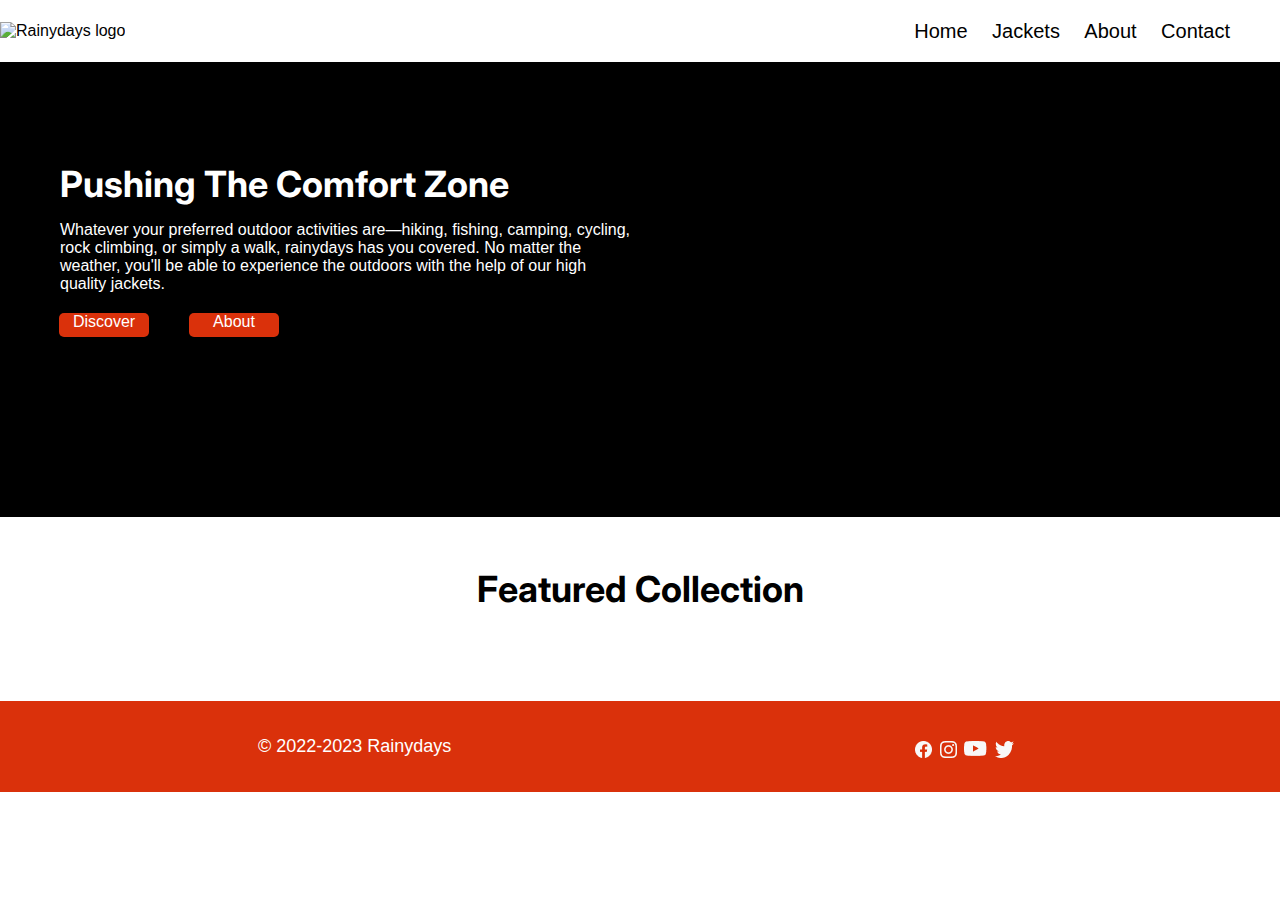
==== commit c8b9b7ba: "edits" ====
--- a/index.html
+++ b/index.html
@@ -10,7 +10,7 @@
     <link rel="preconnect" href="https://fonts.googleapis.com">
     <link rel="stylesheet" href="https://cdn.jsdelivr.net/npm/bootstrap-icons@1.10.2/font/bootstrap-icons.css" integrity="sha384-b6lVK+yci+bfDmaY1u0zE8YYJt0TZxLEAFyYSLHId4xoVvsrQu3INevFKo+Xir8e" crossorigin="anonymous">
     <link href="https://fonts.googleapis.com/css2?family=Inter:wght@400;700&display=swap" rel="stylesheet">
-    <script src="https://kit.fontawesome.com/12c76f5aa4.js" crossorigin="anonymous"></script>
+    <script src="https://kit.fontawesome.com/12c76f5aa4.js" crossorigin="anonymous" defer></script>
     <title>Home | Rainydays</title>
     <script src="index.js" defer></script>
     <script src="toggle.js" defer></script>
--- a/style.css
+++ b/style.css
@@ -113,6 +113,7 @@
  
 /* Main */
 .push1 {
+    background-color: black;
     background-image: url('./images/background12.jpg');
     background-size: cover;
     background-repeat: no-repeat;
@@ -262,6 +263,41 @@
     overflow: hidden;
     text-overflow: ellipsis;
   }
+
+.PaymentHead h2 {
+    display: flex;
+    justify-content: space-around;
+    padding-bottom: 10px;
+}
+
+.payment-wrapper {
+    padding-bottom: 60px;
+    display: flex;
+    flex-direction: column;
+    justify-content: space-evenly;
+}
+
+.firstRow, .secondRow, .thirdRow, .checkout-btn {
+    padding: 10px;
+    margin: auto;
+    
+}
+
+.checkout-btn {
+   cursor: pointer; 
+}
+
+.payment-wrapper label {
+    font-size: 16px;
+    font-weight: bold;
+
+}
+
+.payment-wrapper input {
+    height: 30px;
+    width: 200px;
+    padding-left: 10px;
+}
   
 
  
@@ -299,7 +335,6 @@
     }
         
     label.hamburger {
-    background-image: url('hamburger-icon.png');
     background-repeat: no-repeat;
     background-position: center;
     cursor: pointer;
@@ -361,6 +396,39 @@
         margin-left: 10px;
         display: flex;
         align-items: center;
+    }
+
+    .PaymentHead h2 {
+        display: flex;
+        justify-content: space-around;
+        padding-bottom: 10px;
+    }
+    
+    .payment-wrapper {
+        padding-bottom: 60px;
+        display: flex;
+        justify-content: space-evenly;
+    }
+    
+    .firstRow, .secondRow, .thirdRow, .checkout-btn {
+        display: flex;
+        justify-content: space-around;
+        flex-direction: column;
+        padding: 10px;
+        margin: auto;
+    }
+    
+    .payment-wrapper label {
+        font-size: 16px;
+        font-weight: bold;
+    
+    }
+    
+    .payment-wrapper input {
+        height: 30px;
+        width: 200px;
+        padding-left: 10px;
+        margin-bottom: 10px;
     }
 }
 
@@ -629,7 +697,7 @@
 /* Shopping Cart */
 .cart-wrapper {
     width: 330px;
-    height: 267px;
+    height: 100px;
     margin: auto;
 }
  
@@ -637,8 +705,18 @@
     font-weight: 700;
     font-size: 18px;
     margin: 10px 0px;
-    margin-left: 20px;
-    margin-right: 81px;
+    margin: auto;
+}
+
+.date-wrapper {
+    margin-bottom: 80px;
+    text-align: left;
+    margin: auto;
+    height: 68px;
+}
+
+.date-wrapper h2, .checkout-wrapper h2 {
+    font-size: 18px;
 }
 
 
@@ -690,12 +768,6 @@
     margin-top: 7px;
 }
  
-.date-wrapper p {
-    text-align: left;
-    margin-left: 20px;
-    margin-top: 6px;
-    font-weight: 500;
-}
  
 .checkout-wrapper {
     width: 330px;
@@ -704,8 +776,7 @@
     margin-top: 0px;
 }
 
-.checkout-wrapper h1 {
-    margin-left: 22px;
+.checkout-wrapper h2 {
     margin-bottom: 30px;
     margin-top: 20px;
     
@@ -728,7 +799,7 @@
 
 .line {
     margin: 12px 15px;
-    border-bottom: 1px solid black;
+    border-bottom: 1px solid;
     display: block;
     width: 233px;
     
@@ -767,26 +838,24 @@
 }
 
 .checkout-btn {
+    display: block;
     background-color: #DA310B;
-    width: 199px;
-    height: 43px;
-    border-radius: 15px;
     border: none;
-    margin-left: 20px;
+    text-align: center;
+    color: white;
     margin-top: 20px;
-    padding-top: 10px;
-    text-align: center;
-}
-
-.checkout-btn a {
-    color: white;
-}
+    align-items: center;
+}
+
+
+  
 /* About */
 .showcase3 {
     text-align: center;
 }
 
 .showcase3 .img-container  {
+    background-color: black;
     background-image: url("images/image\ 7.png");
     background-position: center;
     min-height: 400px;
@@ -1045,6 +1114,8 @@
   
 
   
+
   
   
-
+  
+
--- a/desktop.css
+++ b/desktop.css
@@ -251,12 +251,8 @@
         height: inherit;
     }
 
-    .cart-wrapper, .date-wrapper {
-        width: 530px;
-    }
-
     .cart-wrapper h1 {
-        font-size: 24px;
+        font-size: 18px;
     }
 
     .cart-wrapper p  {
@@ -417,6 +413,7 @@
         text-align: center;
         padding: 5px
     }
+    
 }
 
 
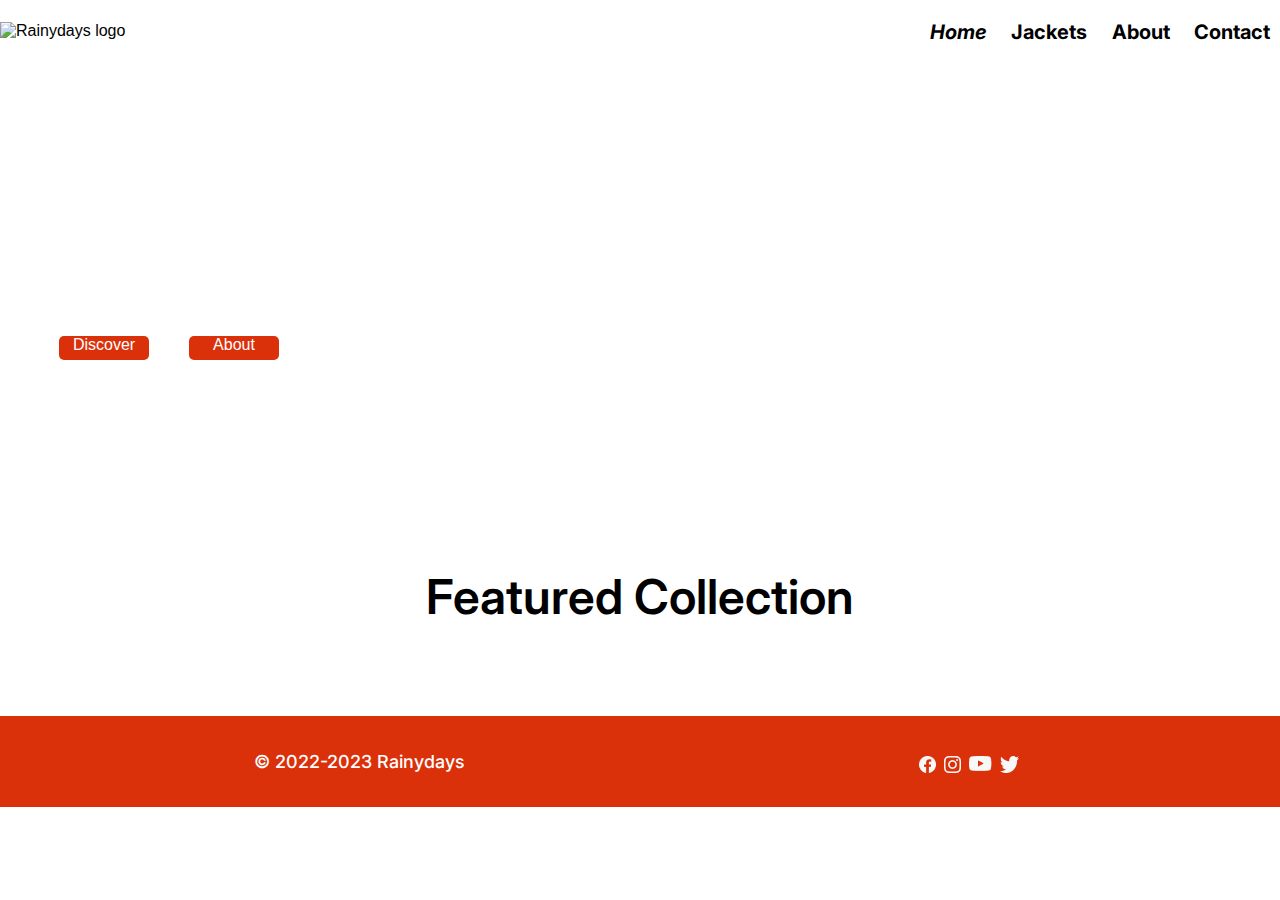
==== commit 16afcbed: "Merge c1dfdec8a49e2faf0ac450f8f9f366200779db68 into 27abee29e669b519bd66474c458975af243b02ea" ====
--- a/index.html
+++ b/index.html
@@ -8,13 +8,11 @@
     <link rel="stylesheet" href="style.css">
     <link rel="stylesheet" href="desktop.css">
     <link rel="preconnect" href="https://fonts.googleapis.com">
-    <link rel="stylesheet" href="https://cdn.jsdelivr.net/npm/bootstrap-icons@1.10.2/font/bootstrap-icons.css" integrity="sha384-b6lVK+yci+bfDmaY1u0zE8YYJt0TZxLEAFyYSLHId4xoVvsrQu3INevFKo+Xir8e" crossorigin="anonymous">
     <link href="https://fonts.googleapis.com/css2?family=Inter:wght@400;700&display=swap" rel="stylesheet">
-    <script src="https://kit.fontawesome.com/12c76f5aa4.js" crossorigin="anonymous" defer></script>
+    <script src="https://kit.fontawesome.com/12c76f5aa4.js" crossorigin="anonymous"></script>
     <title>Home | Rainydays</title>
     <script src="index.js" defer></script>
-    <script src="toggle.js" defer></script>
-    <!-- Hotjar Tracking Code for https://phenomenal-dango-32c282.netlify.app/index.html -->
+        <!-- Hotjar Tracking Code for https://phenomenal-dango-32c282.netlify.app/index.html -->
 <script>
     (function(h,o,t,j,a,r){
         h.hj=h.hj||function(){(h.hj.q=h.hj.q||[]).push(arguments)};
@@ -27,25 +25,21 @@
 </script>
 </head>
 <body>
-    <header class="main-header">
+    <header id="main-header">
         <nav class="desktop">
             <div class="logo-nav-container">
+                <a href="index.html"><img src="../images/rainyyy1.png" alt="Rainydays logo"></a>
             </div>
             <div class="menu">
                 <ul>
-                    <li><a href="../index.html">Home</a></li>
+                    <li><a href="../index.html"><em>Home</em></a></li>
                     <li><a href="../Jackets.html">Jackets</a></li>
                     <li><a href="../About.html">About</a></li>
                     <li><a href="../Contact.html">Contact</a></li>
-                    <a href="Checkout.html"><i class="bi bi-cart-fill"></i></a>
-                    <i class="bi bi-moon-stars-fill toggleDark"></i>
                 </ul>
             </div>
         </nav>
-        <span class="logo1">
-        <a href="../index.html"><img src="../images/rainyyy1.png" alt="Rainydays logo"></a>
-        </span>
-        <span class="hide-mobile"><i class="bi bi-moon-stars-fill toggleDark"></i></span>
+        <a href="../index.html"><img src="../images/rainyyy1.png" alt="Rainydays logo" class="logo1"></a>
         <nav id="main-nav">
             <input id="hamburger" type="checkbox">
             <label for="hamburger" class="hamburger"><i class="fa-solid fa-bars"></i></label>
--- a/style.css
+++ b/style.css
@@ -29,32 +29,10 @@
     display: flex;
     justify-content: space-between;
 }
-
-.search {
-    background-color: white;
-    border: 1px solid black;
-    color: black;
-    border-radius: 13px;
-    height: 25px;
-    width: 250px;
-}
-
-.search::placeholder {
-    color: black;
-    padding-left: 10px;
-    font-size: 13px;
-}
-
-.search-wrapper{
-    display: flex;
-    justify-content: space-around;
-    margin-top: 15px;
-}
-
-.search-icon {
-    border: none;
-    font-size: 18px;
-    display: inline;
+ 
+.logo1 {
+    margin-top: 10px;
+    margin-left: 20px;
 }
 
 .shopping-list {
@@ -103,6 +81,7 @@
 
 }
  
+ 
 #main-nav a {
     margin-left: 7px;
     display: flex;
@@ -113,7 +92,6 @@
  
 /* Main */
 .push1 {
-    background-color: black;
     background-image: url('./images/background12.jpg');
     background-size: cover;
     background-repeat: no-repeat;
@@ -187,123 +165,22 @@
  
 .title {
     margin: auto;
+    font-size: 19px;
     text-align: center;
     margin-top: 20px;
     margin-bottom: 20px;
 }
 
-.jacket-box {
-    border: 1px solid #ccc;
-    border-radius: 10px;
-    box-shadow: 0 2px 4px rgba(0, 0, 0, 0.1);
-    overflow: hidden;
-    background-color: white;
-    padding: 5px 1px;
-    height: 380px;
-}
-
-.jacket-box p, h3 {
-    color: black;
-}
-
-.jacket-box:hover {
-    transform: scale(1.1);
-    transition: transform 0.3s ease;
-}
-
-.jacket-img {
-    border: 1px solid #ccc;
-    border-radius: 10px;
-    box-shadow: 0 2px 4px rgba(0, 0, 0, 0.1);
-    overflow: hidden;
-    align-items: center;
-    background-color: white;
-    padding: 0px 10px;
-}
-
-.jacket-container {
-    border: 1px solid #ccc;
-    background-color: white;
-    border-radius: 10px;
-    box-shadow: 0 2px 4px rgba(0, 0, 0, 0.1);
-}
-
-.product-title h1, .add-price-wrapper h2 {
-    text-align: left;
-}
-
-.product-title h1 {
-    padding-top: 10px;
-}
-
-.add-price-wrapper h2 {
-    font-size: 20px;
-    margin-top: 20px;
-}
-
-.add-price-wrapper {
-    gap: 10px;
-}
-
-
-
-a {
-    color: inherit;
-  }
-
-  .jacket-img img {
-    background-color: transparent;
-  }
-
-  .cardContent {
-    text-align: center;
-  }
-
-  .cardP {
-    overflow: hidden;
-    text-overflow: ellipsis;
-  }
-
-.PaymentHead h2 {
-    display: flex;
-    justify-content: space-around;
-    padding-bottom: 10px;
-}
-
-.payment-wrapper {
-    padding-bottom: 60px;
-    display: flex;
-    flex-direction: column;
-    justify-content: space-evenly;
-}
-
-.firstRow, .secondRow, .thirdRow, .checkout-btn {
-    padding: 10px;
-    margin: auto;
-    
-}
-
-.checkout-btn {
-   cursor: pointer; 
-}
-
-.payment-wrapper label {
-    font-size: 16px;
-    font-weight: bold;
-
-}
-
-.payment-wrapper input {
-    height: 30px;
-    width: 200px;
-    padding-left: 10px;
-}
-  
+.jackethome-img {
+    max-height: 200px;
+}
 
  
  
  
 @media (min-width: 1px) and (max-width: 767px) {
+    
+    
     
     #main-list {
         position: fixed;
@@ -324,7 +201,7 @@
     
     label.hamburger {
       position: absolute;
-      top: 7px;
+      top: 2px;
       right: 10px;
       width: 50px;
       height: 50px;
@@ -335,44 +212,10 @@
     }
         
     label.hamburger {
+    background-image: url('hamburger-icon.png');
     background-repeat: no-repeat;
     background-position: center;
     cursor: pointer;
-    color: black;
-    }
-
-    .search-wrapper1 {
-    display: flex;
-    margin-right: 50px;
-    margin-top: 15px;
-    }
-
-    .search-wrapper {
-        display: none;
-    }
-
-    .search1 {
-        background-color: white;
-        border: 1px solid black;
-        color: black;
-        border-radius: 13px;
-        height: 25px;
-        width: 100px;
-    }
-
-    .search1::placeholder {
-        color: black;
-        padding-left: 5px;
-        font-size: 11px;
-    }
-
-    .hide-mobile {
-        font-size: 20px;
-        display: flex;
-        justify-content: space-around;
-        align-items: center;
-        font-size: 20px;
-        cursor: pointer;
     }
  
     .desktop {
@@ -384,80 +227,15 @@
         grid-template-columns: repeat(3, 1fr);
         grid-gap: 20px;
         margin-bottom: 40px; 
-        padding: 0px 5px;
-        align-content: stretch;
-        height: 100%;
  
     }
-
-
-    .logo1 {
-        margin-top: 5px;
-        margin-left: 10px;
-        display: flex;
-        align-items: center;
-    }
-
-    .PaymentHead h2 {
-        display: flex;
-        justify-content: space-around;
-        padding-bottom: 10px;
-    }
-    
-    .payment-wrapper {
-        padding-bottom: 60px;
-        display: flex;
-        justify-content: space-evenly;
-    }
-    
-    .firstRow, .secondRow, .thirdRow, .checkout-btn {
-        display: flex;
-        justify-content: space-around;
-        flex-direction: column;
-        padding: 10px;
-        margin: auto;
-    }
-    
-    .payment-wrapper label {
-        font-size: 16px;
-        font-weight: bold;
-    
-    }
-    
-    .payment-wrapper input {
-        height: 30px;
-        width: 200px;
-        padding-left: 10px;
-        margin-bottom: 10px;
-    }
-}
-
-.jacket-box h3 {
-    font-size: 13px;
-    text-align: center;
-    padding: 5px;
-}
- 
-.jacket-box p {
-    font-size: 13px;
-    text-align: center;
-}
-
-.jackethome-img {
-    display: block;
-    margin: auto;
-    padding: 5px;
-    height: auto;
-    object-fit: cover;
-    max-width: 100%;
-    padding: 5px;
-
-}
-.title {
- font-size: 16px;   
-}
-
-
+}
+ 
+.jacket-box, p {
+    align-items: center;
+    text-align: center;
+    font-weight: 500;
+}
  
 /* List of Jackets */
  
@@ -482,6 +260,7 @@
 }
  
 .jacket-img {
+    /* background-color: rgba(154, 154, 154, 0.34); */
     width: 310px;
     height: 208px;
     display: flex;
@@ -489,15 +268,11 @@
     margin: auto;
     margin-top: 20px;
 }
-
-.jacket-img:hover {
-    transform: scale(1.1);
-    transition: transform 0.3s ease;
-}
  
  
 .img1 {
-    width: 150px;
+    width: 171px;
+    height: 208px;
     margin: auto;
     display: flex;
     align-items: center;
@@ -565,7 +340,7 @@
 }
 
 .content-c {
-    margin-right: 120px;
+    margin-right: 100px
 }
  
  
@@ -623,12 +398,10 @@
 }
  
 .jacket-container img {
-    max-height: 100%;
-    margin: auto;
-    display: flex;
-    align-items: center;
-    height: 100%;
-    padding: 20px;
+    width: 190px;
+    height: 250px;
+    margin-top: 10px;
+    margin-left: 65px;
 }
  
 .product-title {
@@ -643,8 +416,10 @@
 .add-price-wrapper {
     width: 330px;
     margin: auto;
+    display: flex;
     justify-content: left;
     margin-top: 9px;
+    display: inline;
 }
  
 .cart-product {
@@ -684,7 +459,6 @@
     font-weight: 500;
     font-size: 16px;
     margin-top: 15px;
-    margin-bottom: 20px;
 }
  
  
@@ -697,7 +471,7 @@
 /* Shopping Cart */
 .cart-wrapper {
     width: 330px;
-    height: 100px;
+    height: 267px;
     margin: auto;
 }
  
@@ -705,18 +479,8 @@
     font-weight: 700;
     font-size: 18px;
     margin: 10px 0px;
-    margin: auto;
-}
-
-.date-wrapper {
-    margin-bottom: 80px;
-    text-align: left;
-    margin: auto;
-    height: 68px;
-}
-
-.date-wrapper h2, .checkout-wrapper h2 {
-    font-size: 18px;
+    margin-left: 20px;
+    margin-right: 81px;
 }
 
 
@@ -768,6 +532,12 @@
     margin-top: 7px;
 }
  
+.date-wrapper p {
+    text-align: left;
+    margin-left: 20px;
+    margin-top: 6px;
+    font-weight: 500;
+}
  
 .checkout-wrapper {
     width: 330px;
@@ -776,7 +546,8 @@
     margin-top: 0px;
 }
 
-.checkout-wrapper h2 {
+.checkout-wrapper h1 {
+    margin-left: 22px;
     margin-bottom: 30px;
     margin-top: 20px;
     
@@ -799,7 +570,7 @@
 
 .line {
     margin: 12px 15px;
-    border-bottom: 1px solid;
+    border-bottom: 1px solid black;
     display: block;
     width: 233px;
     
@@ -838,24 +609,26 @@
 }
 
 .checkout-btn {
-    display: block;
     background-color: #DA310B;
+    width: 199px;
+    height: 43px;
+    border-radius: 15px;
     border: none;
-    text-align: center;
-    color: white;
+    margin-left: 20px;
     margin-top: 20px;
-    align-items: center;
-}
-
-
-  
+    padding-top: 10px;
+    text-align: center;
+}
+
+.checkout-btn a {
+    color: white;
+}
 /* About */
 .showcase3 {
     text-align: center;
 }
 
 .showcase3 .img-container  {
-    background-color: black;
     background-image: url("images/image\ 7.png");
     background-position: center;
     min-height: 400px;
@@ -1008,7 +781,6 @@
     max-width: 500px;
     margin-left: auto;
     margin-right: auto;
-    color: black;
 }
 
 .checkout-success-text {
@@ -1110,12 +882,5 @@
   .contact-form label {
     float: left;
   }
-
   
 
-  
-
-  
-  
-  
-
--- a/desktop.css
+++ b/desktop.css
@@ -19,19 +19,13 @@
     100% { transform: rotate(360deg); }
   }
 
-@media (min-width: 751px) {
+@media (min-width: 768px) {
     .desktop-full-body-height {
         min-height: 100vh;
         display: flex;
         flex-direction: column;
     }
-        .bi2 {
-        font-size: 20px;
-        display: flex;
-        align-items: center;
-        font-size: 20px;
-        cursor: pointer;
-    }
+    
     
     .desktop-footer-sticky {
         margin-top: auto;
@@ -52,12 +46,6 @@
 
     #main-nav {
         display: none;
-    }
-
-    .bi {
-        font-size: 20px;
-        cursor: pointer;
-        padding: 5px 10px;
     }
 
     body {
@@ -73,7 +61,7 @@
         margin-left: 20px;
     }
 
-     .fa-bars, .fas, .hamburger {
+     .fa-solid, .fas, .hamburger {
         display: none;
     }
 
@@ -92,18 +80,15 @@
     .menu li {
         display: inline-block;
         padding: 20px 10px;
+        font-weight: 700;
         font-size: 20px;
     }
-
-    .menu ul li a:hover, .bi:hover {
-        border-bottom: 1px solid black;
-    }
-
 
     /* Home */
     .push1 h1,
     .title h2 {
-        font-size: 36px;
+        font-size: 48px;
+        font-weight: 600;
     }
     
     .push1 p {
@@ -114,29 +99,17 @@
     .title h2 {
         margin: 50px 0 50px 0;
     }
+
+    .jacket-box h3 {
+        font-size: 28px;
+        font-weight: 500;
+    }
     
     .grid-container {
         display: grid;
         grid-template-columns: repeat(3, 1fr); 
         grid-gap: 30px;
         margin-bottom: 40px;
-    }
-
-    .jackethome-img {
-        width: 60%;
-        padding: 5px;
-      }
-
-      .jacket-box h3 {
-        font-size: 16px;
-        text-align: center;
-        padding: 5px;
-    }
-     
-    .jacket-box p {
-        font-size: 16px;
-        text-align: center;
-        padding: 5px;
     }
 
     /* Jackets */
@@ -207,14 +180,21 @@
     }
 
     .jacket-container img {
+        width: 260px;
+        height: 100%;
         display: flex;
         justify-content: center;
-        height: 100%;
     }
 
     .jacket-container, 
     .product-title {
         margin-top: 0;
+    }
+
+    .product-title h1, .add-price-wrapper h2 {
+        font-size: 20px;
+        text-align: left;
+        margin-bottom: 10px
     }
 
     .desc-wrapper p {
@@ -251,8 +231,12 @@
         height: inherit;
     }
 
+    .cart-wrapper, .date-wrapper {
+        width: 530px;
+    }
+
     .cart-wrapper h1 {
-        font-size: 18px;
+        font-size: 24px;
     }
 
     .cart-wrapper p  {
@@ -362,14 +346,7 @@
   .checkout-success-grand-total {
     display: flex;
   }
-  .search-wrapper1 {
-    display: none;
-}
-
-.hide-mobile {
-    display: none;
-  }  
-  
+
 
 }
 
@@ -391,32 +368,11 @@
     }
 
     .jacket-container img {
+        width: 306px;
         height: 100%;
         margin: 0;
     }
-
-    .search-wrapper1 {
-        display: none;
-    }
-
-    .hide-mobile {
-        display: none;
-      }
-
-      .jackethome-img {
-        width: 50%;
-        padding: 5px;
-      }
-     
-    .jacket-box p {
-        font-size: 16px;
-        text-align: center;
-        padding: 5px
-    }
-    
 }
-
-
 
 
 @media (min-width: 1440px) {
@@ -437,11 +393,10 @@
     }
 
     .jacket-container img {
+        width: 336px;
         height: 100%;
         margin: 0;
     }
-
-    
 
     /* Contact */
   .contact-hero {
@@ -460,14 +415,6 @@
     justify-content: right;
   }
 
-  .search-wrapper1 {
-    display: none;
-}
-  .hide-mobile {
-    display: none;
-  }
-
   
 }
 
-
